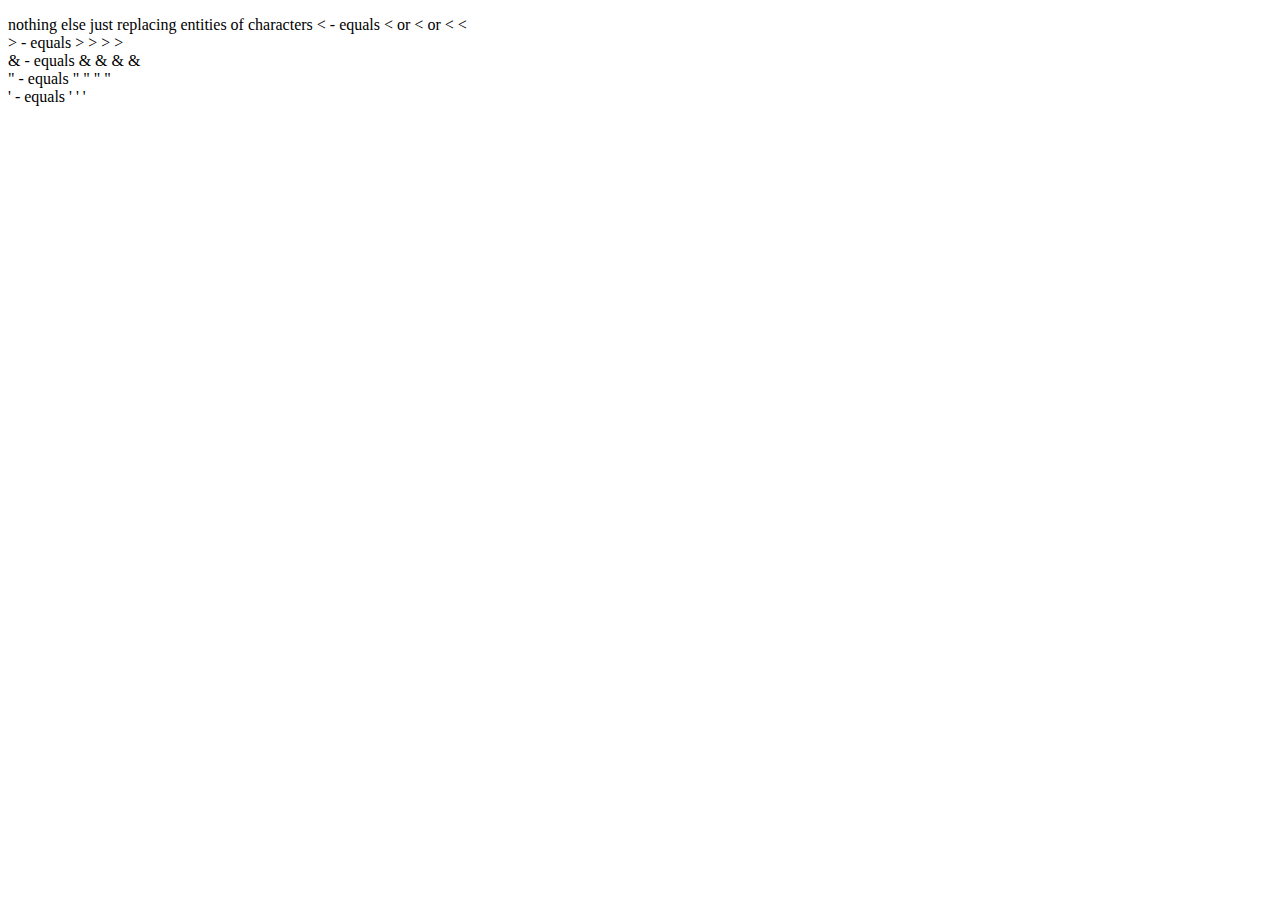
==== index.html @ 6ccf55ca "Merge 484aa06633c2376475cfdda5a27a0fce7435d5e3 into fbbbd41f009e666424d1bd2afeb6328b0f5c35b9" ====
<!DOCTYPE html>
<html lang="en">
<head>
    <meta charset="UTF-8">
    <meta name="viewport" content="width=device-width, initial-scale=1.0">
    <title>Just html Entities!</title>
</head>
<body>
    <p>
        nothing else just replacing entities of characters


        < - equals &lt; or &LT; or &#x0003C; &#60; <br>
        > - equals &gt; &GT; &#x0003E; &#62; <br>
        & - equals &amp; &AMP; &#x00026; &#38; <br>
        " - equals &quot; &QUOT; &#x00022; &#34; <br>
        ' - equals &apos; &#x00027; &#39;

    </p>
</body>
</html>
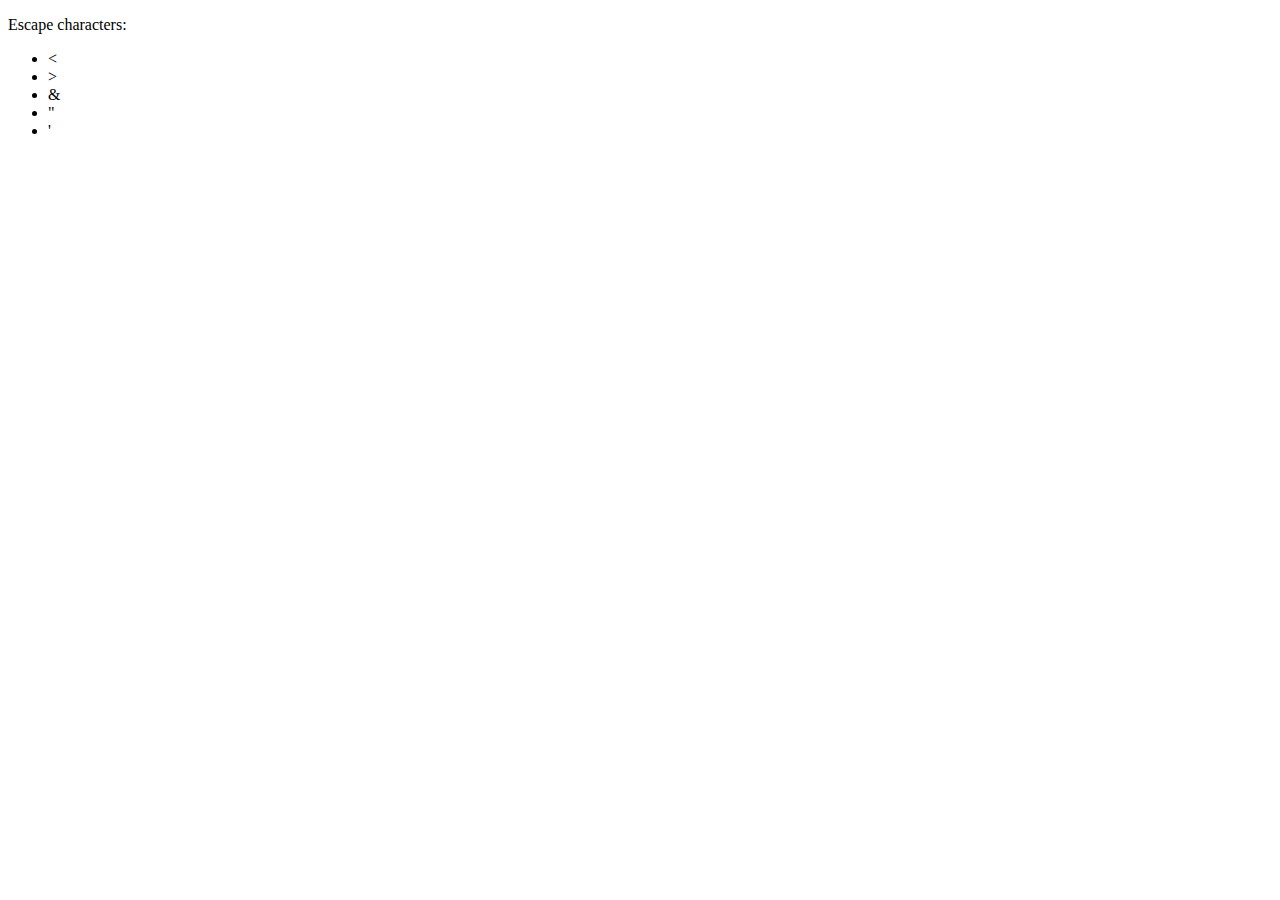
==== commit 36e55c70: "Merge 0bf3de10b69f9c6d85c1d3209eb403c2c2e712ae into fbbbd41f009e666424d1bd2afeb6328b0f5c35b9" ====
--- a/index.html
+++ b/index.html
@@ -3,19 +3,18 @@
 <head>
     <meta charset="UTF-8">
     <meta name="viewport" content="width=device-width, initial-scale=1.0">
-    <title>Just html Entities!</title>
+    <title>Document</title>
 </head>
 <body>
     <p>
-        nothing else just replacing entities of characters
-
-
-        < - equals &lt; or &LT; or &#x0003C; &#60; <br>
-        > - equals &gt; &GT; &#x0003E; &#62; <br>
-        & - equals &amp; &AMP; &#x00026; &#38; <br>
-        " - equals &quot; &QUOT; &#x00022; &#34; <br>
-        ' - equals &apos; &#x00027; &#39;
-
+        Escape characters:
+        <ul>
+            <li>&lt</li>
+            <li>&gt</li>
+            <li>&amp</li>
+            <li>&quot</li>
+            <li>&#x00027</li>
+        </ul>
     </p>
 </body>
 </html>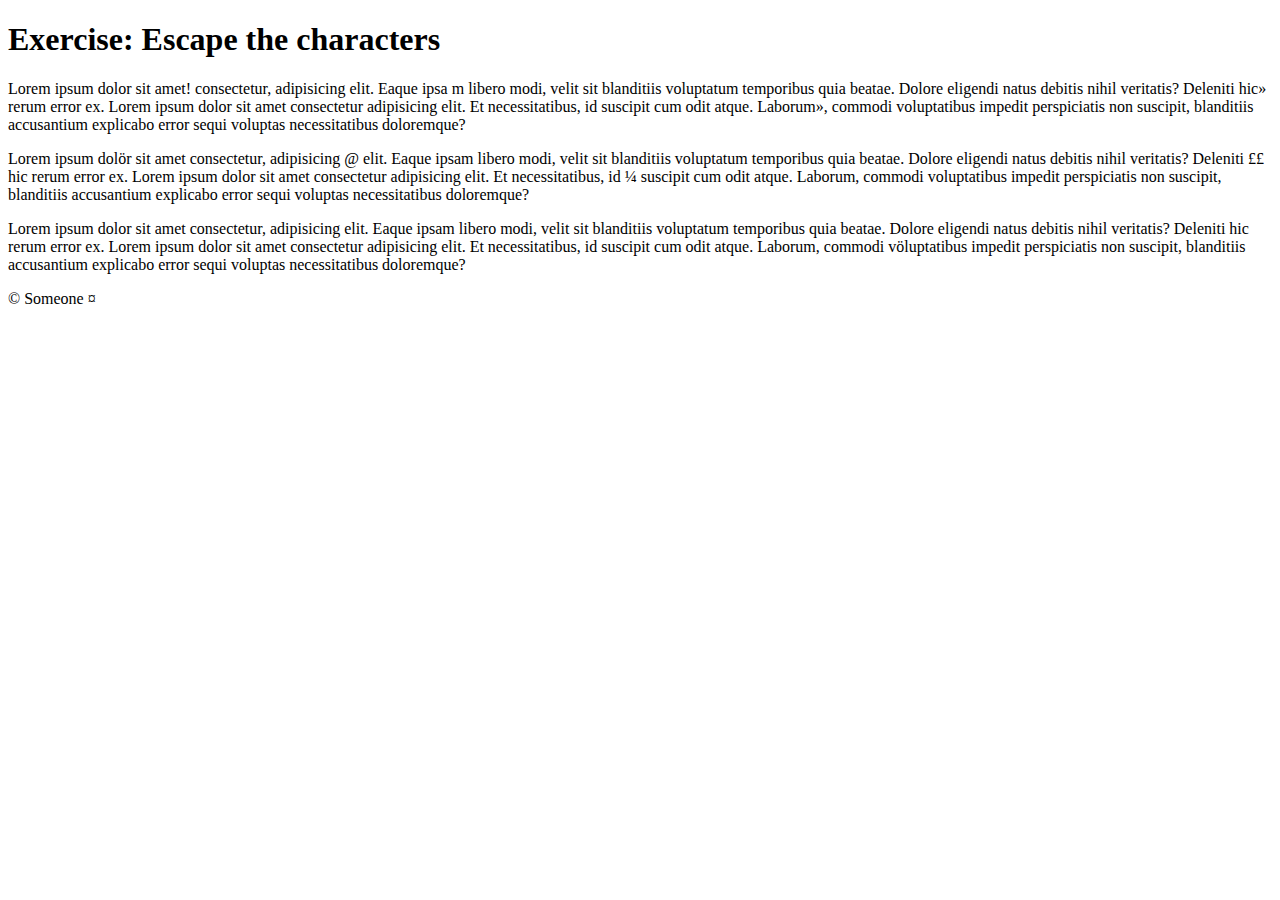
==== commit 5b37b354: "Merge 0957a8c5fa74cc08c498aab2d3399ef24a04a690 into fbbbd41f009e666424d1bd2afeb6328b0f5c35b9" ====
--- a/index.html
+++ b/index.html
@@ -1,20 +1,48 @@
 <!DOCTYPE html>
 <html lang="en">
+
 <head>
     <meta charset="UTF-8">
     <meta name="viewport" content="width=device-width, initial-scale=1.0">
-    <title>Document</title>
+    <link rel="stylesheet" href="/Users/liam/Documents/DCI/HTML/Exercises/UIB-content/style.css">
+    <title>Exercise: Escape the characters</title>
 </head>
+
 <body>
-    <p>
-        Escape characters:
-        <ul>
-            <li>&lt</li>
-            <li>&gt</li>
-            <li>&amp</li>
-            <li>&quot</li>
-            <li>&#x00027</li>
-        </ul>
-    </p>
+    <div id="section1">
+        <h1>Exercise: Escape the characters</h1>
+
+        <p>Lorem ipsum dolor sit amet&excl; consectetur, adipisicing elit. Eaque ipsa   m libero modi, velit sit blanditiis
+            voluptatum temporibus quia beatae. Dolore eligendi natus debitis nihil veritatis? Deleniti hic&raquo; rerum
+            error ex.
+            Lorem ipsum dolor sit amet consectetur adipisicing elit. Et necessitatibus, id suscipit cum odit atque.
+            Laborum&raquo;,
+            commodi voluptatibus impedit perspiciatis non suscipit, blanditiis accusantium explicabo error sequi
+            voluptas
+            necessitatibus doloremque?</p>
+
+        <p>Lorem ipsum dol&ouml;r sit amet consectetur, adipisicing &commat; elit. Eaque ipsam libero modi, velit sit
+            blanditiis
+            voluptatum temporibus quia beatae. Dolore eligendi natus debitis nihil veritatis? Deleniti &pound;&pound;
+            hic rerum error ex.
+            Lorem ipsum dolor sit amet consectetur adipisicing elit. Et necessitatibus, id &frac14; suscipit cum odit
+            atque. Laborum,
+            commodi voluptatibus impedit perspiciatis non suscipit, blanditiis accusantium explicabo error sequi
+            voluptas
+            necessitatibus doloremque?</p>
+
+        <p>Lorem ipsum dolor sit amet consectetur, adipisicing elit. Eaque ipsam libero modi, velit sit blanditiis
+            voluptatum temporibus quia beatae. Dolore eligendi natus debitis nihil veritatis? Deleniti hic rerum error
+            ex.
+            Lorem ipsum dolor sit amet consectetur adipisicing elit. Et necessitatibus, id suscipit cum odit atque.
+            Laborum,
+            commodi v&ouml;luptatibus impedit perspiciatis non suscipit, blanditiis accusantium explicabo error sequi
+            voluptas
+            necessitatibus doloremque?</p>
+
+        &copy; Someone &curren;
+
+    </div>
 </body>
+
 </html>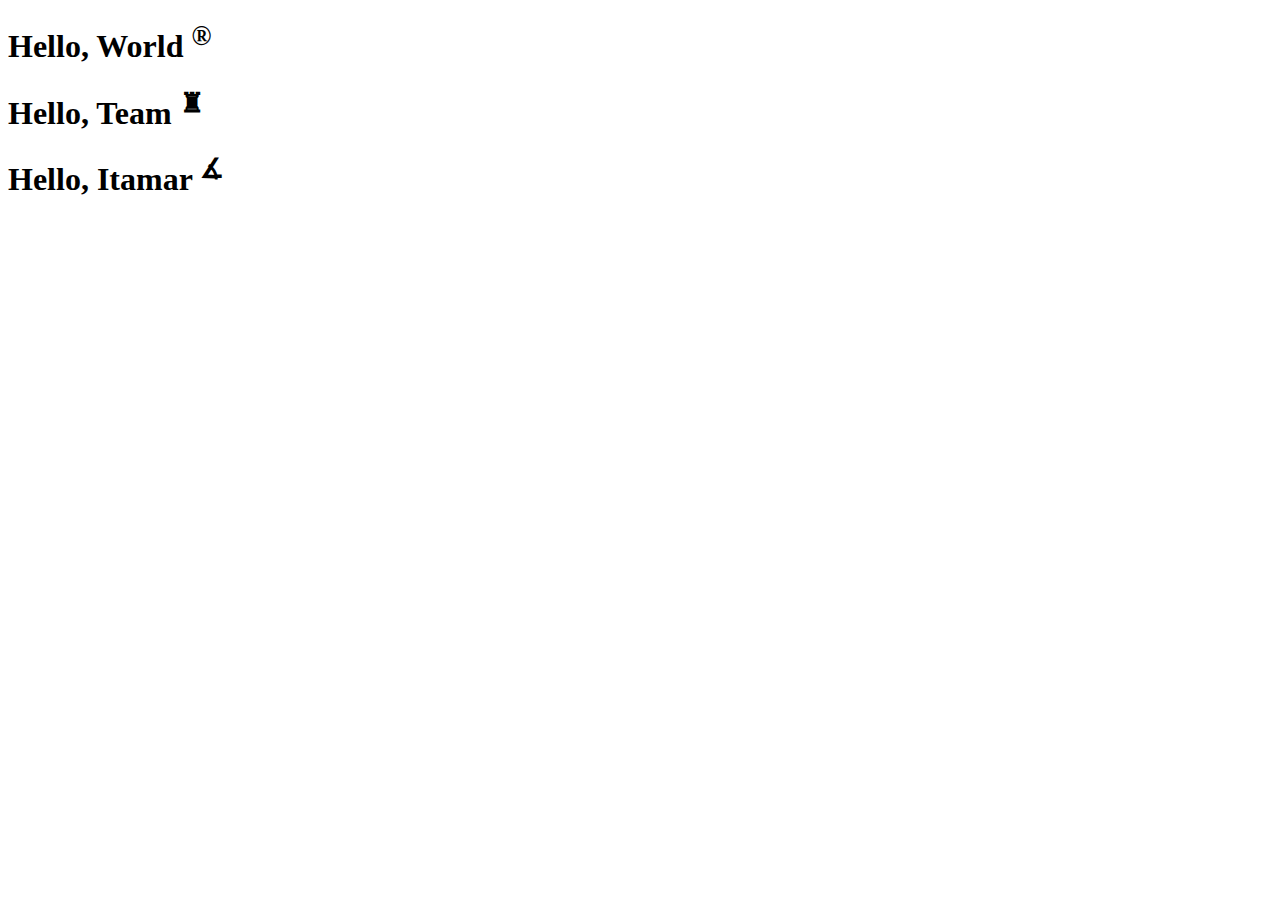
==== commit 12aa671c: "Merge 3deb59a1e42525f6b4aa161c89a1400c214a0b68 into b3fc9548950a07f5f2c80a7cfedf72d6e10e7fcd" ====
--- a/index.html
+++ b/index.html
@@ -1,48 +1,12 @@
 <!DOCTYPE html>
 <html lang="en">
-
-<head>
-    <meta charset="UTF-8">
-    <meta name="viewport" content="width=device-width, initial-scale=1.0">
-    <link rel="stylesheet" href="/Users/liam/Documents/DCI/HTML/Exercises/UIB-content/style.css">
-    <title>Exercise: Escape the characters</title>
-</head>
-
-<body>
-    <div id="section1">
-        <h1>Exercise: Escape the characters</h1>
-
-        <p>Lorem ipsum dolor sit amet&excl; consectetur, adipisicing elit. Eaque ipsa   m libero modi, velit sit blanditiis
-            voluptatum temporibus quia beatae. Dolore eligendi natus debitis nihil veritatis? Deleniti hic&raquo; rerum
-            error ex.
-            Lorem ipsum dolor sit amet consectetur adipisicing elit. Et necessitatibus, id suscipit cum odit atque.
-            Laborum&raquo;,
-            commodi voluptatibus impedit perspiciatis non suscipit, blanditiis accusantium explicabo error sequi
-            voluptas
-            necessitatibus doloremque?</p>
-
-        <p>Lorem ipsum dol&ouml;r sit amet consectetur, adipisicing &commat; elit. Eaque ipsam libero modi, velit sit
-            blanditiis
-            voluptatum temporibus quia beatae. Dolore eligendi natus debitis nihil veritatis? Deleniti &pound;&pound;
-            hic rerum error ex.
-            Lorem ipsum dolor sit amet consectetur adipisicing elit. Et necessitatibus, id &frac14; suscipit cum odit
-            atque. Laborum,
-            commodi voluptatibus impedit perspiciatis non suscipit, blanditiis accusantium explicabo error sequi
-            voluptas
-            necessitatibus doloremque?</p>
-
-        <p>Lorem ipsum dolor sit amet consectetur, adipisicing elit. Eaque ipsam libero modi, velit sit blanditiis
-            voluptatum temporibus quia beatae. Dolore eligendi natus debitis nihil veritatis? Deleniti hic rerum error
-            ex.
-            Lorem ipsum dolor sit amet consectetur adipisicing elit. Et necessitatibus, id suscipit cum odit atque.
-            Laborum,
-            commodi v&ouml;luptatibus impedit perspiciatis non suscipit, blanditiis accusantium explicabo error sequi
-            voluptas
-            necessitatibus doloremque?</p>
-
-        &copy; Someone &curren;
-
-    </div>
-</body>
-
-</html>+  <head>
+    <meta charset="UTF-8" />
+    <title>Exercise: Comments and Attributes</title>
+  </head>
+  <body translate="no">
+    <h1>Hello, World <sup>&#174;</sup></h1>
+    <h1>Hello, Team <sup>&#9820;</sup></h1>
+    <h1>Hello, Itamar <sup>&#8737;</sup></h1>
+  </body>
+</html>
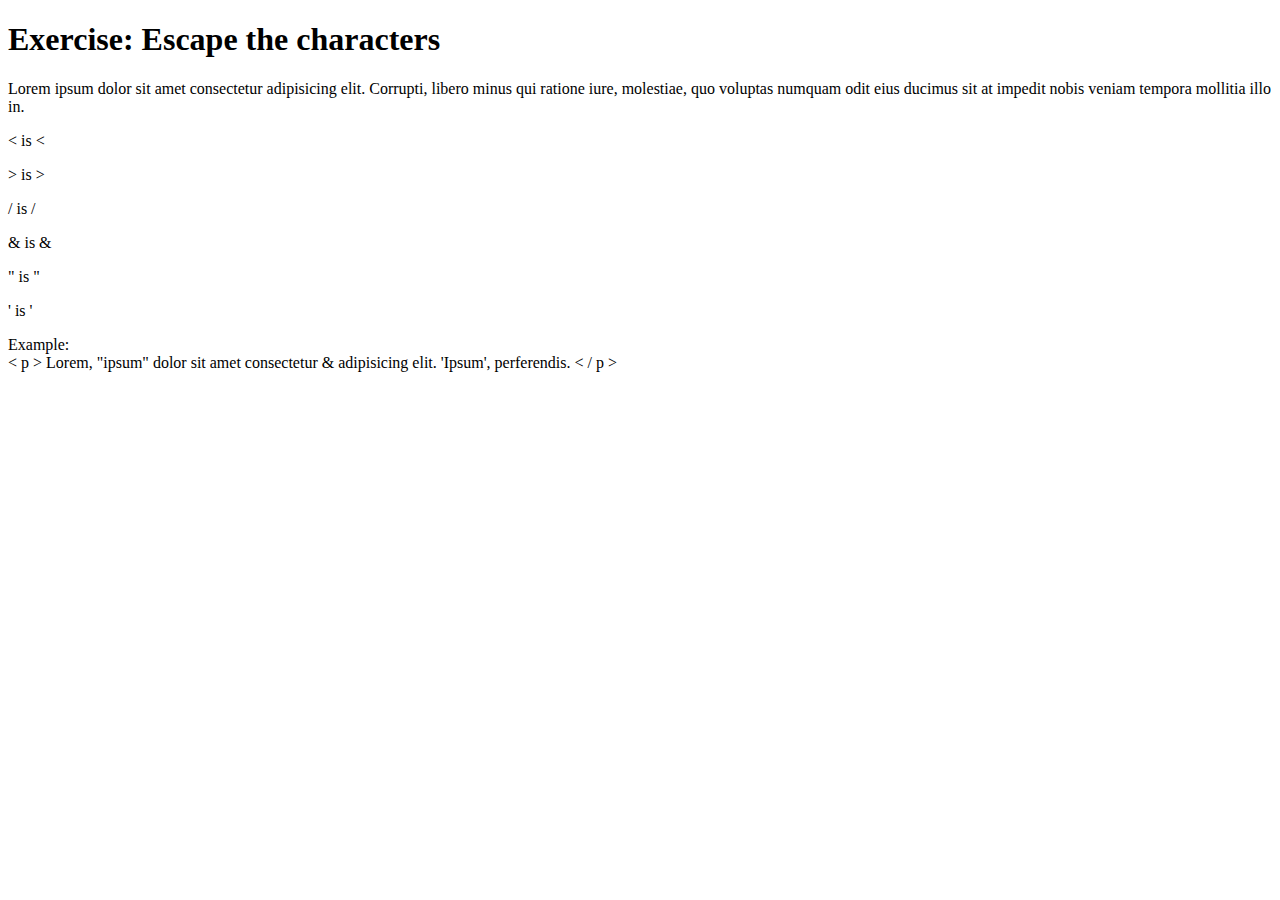
==== commit c22372c0: "used character entities" ====
--- a/index.html
+++ b/index.html
@@ -2,11 +2,28 @@
 <html lang="en">
   <head>
     <meta charset="UTF-8" />
-    <title>Exercise: Comments and Attributes</title>
+    <title>Exercise: Escape the characters</title>
   </head>
-  <body translate="no">
-    <h1>Hello, World <sup>&#174;</sup></h1>
-    <h1>Hello, Team <sup>&#9820;</sup></h1>
-    <h1>Hello, Itamar <sup>&#8737;</sup></h1>
+
+  <body>
+
+    <h1>Exercise: Escape the characters</h1>
+
+    <p>Lorem ipsum dolor sit amet consectetur adipisicing elit. Corrupti, libero minus qui ratione iure, molestiae, quo voluptas numquam odit eius ducimus sit at impedit nobis veniam tempora mollitia illo in.</p>
+    
+    <p> < is &LT;  </p>
+    <p> > is &GT;  </p>
+    <p> / is &sol; </p>
+    <p> & is &amp; </p>
+    <p> " is &quot;  </p>
+    <p> ' is &apos;  </p>
+
+    <p>Example:
+    <br>
+       
+    &LT; p &GT; Lorem, &quot;ipsum&quot; dolor sit amet consectetur &amp; adipisicing elit. &apos;Ipsum&apos;, perferendis. &LT; &sol; p &GT;
+
+    </p>
+
   </body>
 </html>
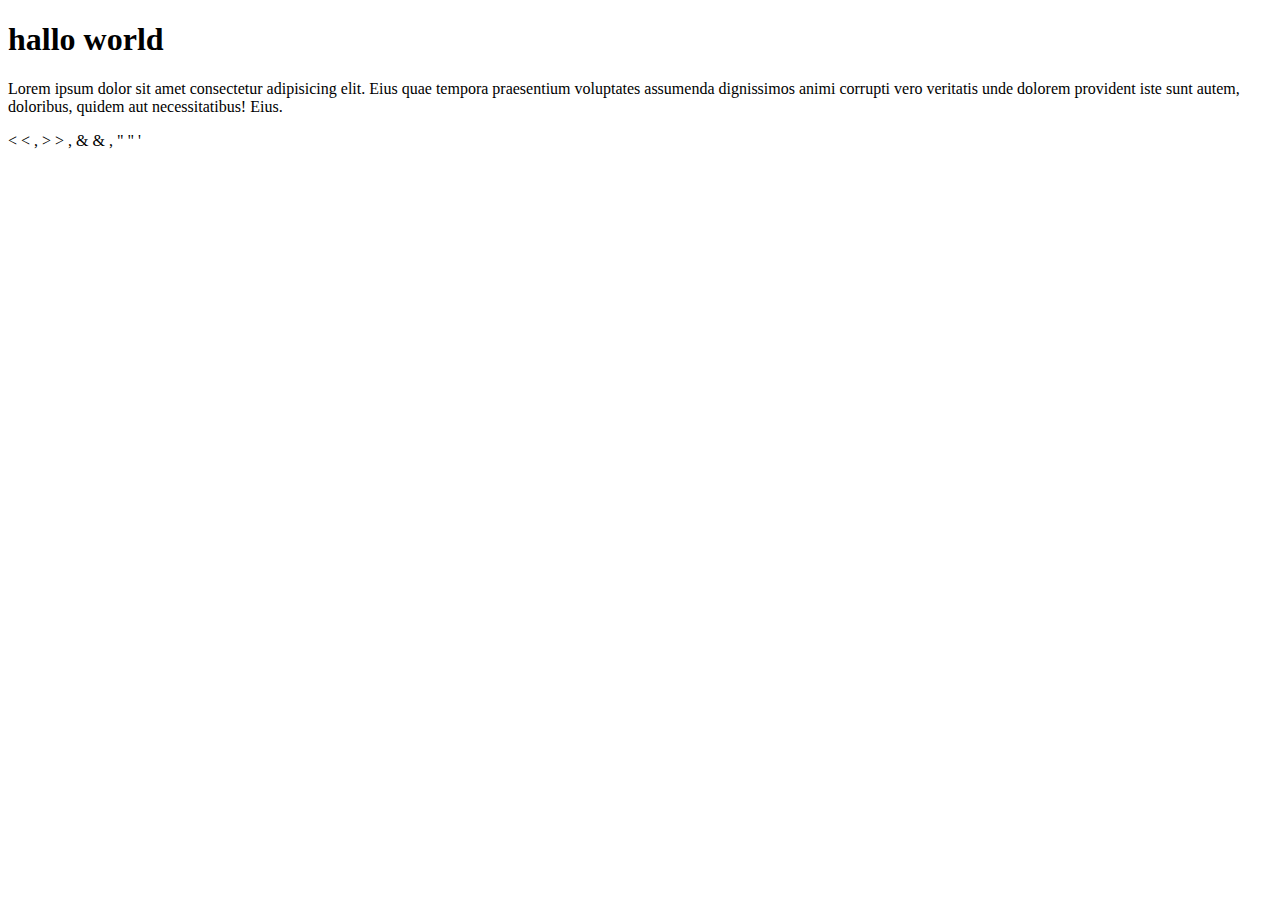
==== commit 1f82522f: "done" ====
--- a/index.html
+++ b/index.html
@@ -1,29 +1,34 @@
 <!DOCTYPE html>
 <html lang="en">
-  <head>
-    <meta charset="UTF-8" />
-    <title>Exercise: Escape the characters</title>
-  </head>
 
-  <body>
+<head>
+    <meta charset="UTF-8">
+    <meta name="viewport" content="width=device-width, initial-scale=1.0">
+    <title>Document</title>
+</head>
 
-    <h1>Exercise: Escape the characters</h1>
+<body>
+    <h1>hallo world
 
-    <p>Lorem ipsum dolor sit amet consectetur adipisicing elit. Corrupti, libero minus qui ratione iure, molestiae, quo voluptas numquam odit eius ducimus sit at impedit nobis veniam tempora mollitia illo in.</p>
+    </h1>
+
+    <p>
+        Lorem ipsum dolor sit amet consectetur adipisicing elit. Eius quae tempora praesentium voluptates assumenda
+        dignissimos animi corrupti vero veritatis unde dolorem provident iste sunt autem, doloribus, quidem aut
+        necessitatibus! Eius.
+        <p> 
+            &lt; &LT; &comma;
+            &gt; &GT;
+            &comma;
+            &amp; &AMP;
+    &comma;
+    &quot; &QUOT;
     
-    <p> < is &LT;  </p>
-    <p> > is &GT;  </p>
-    <p> / is &sol; </p>
-    <p> & is &amp; </p>
-    <p> " is &quot;  </p>
-    <p> ' is &apos;  </p>
+    &apos;
 
-    <p>Example:
-    <br>
-       
-    &LT; p &GT; Lorem, &quot;ipsum&quot; dolor sit amet consectetur &amp; adipisicing elit. &apos;Ipsum&apos;, perferendis. &LT; &sol; p &GT;
+            
+        </p>
+    </p>
+</body>
 
-    </p>
-
-  </body>
-</html>
+</html>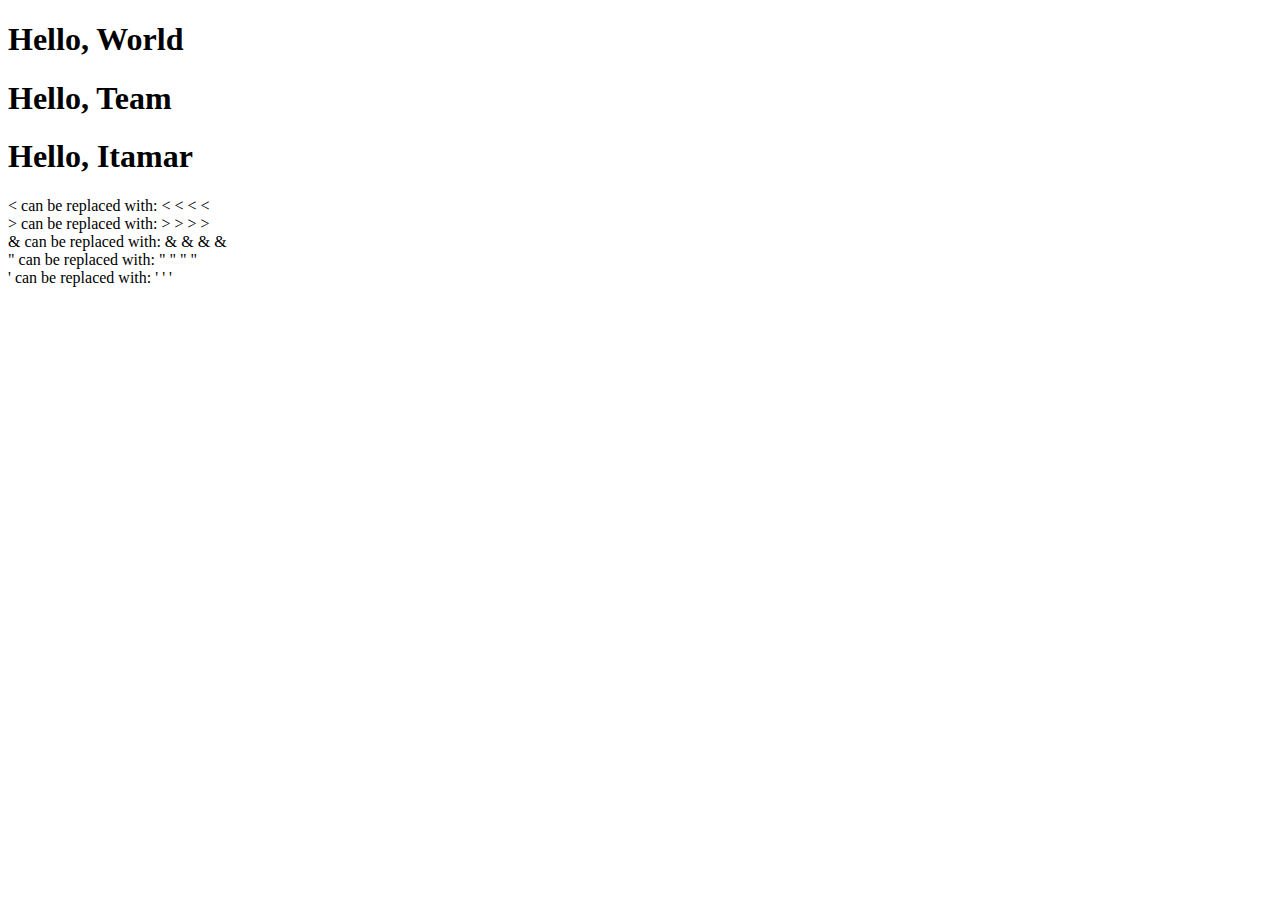
==== commit 19487d50: "this is done" ====
--- a/index.html
+++ b/index.html
@@ -1,34 +1,33 @@
 <!DOCTYPE html>
 <html lang="en">
-
-<head>
-    <meta charset="UTF-8">
-    <meta name="viewport" content="width=device-width, initial-scale=1.0">
-    <title>Document</title>
-</head>
-
-<body>
-    <h1>hallo world
-
-    </h1>
+  <head>
+    <meta charset="UTF-8" />
+    <title>Exercise: Comments and Attributes</title>
+  </head>
+  <body translate="no">
+    <h1>Hello, World</h1>
+    <h1>Hello, Team</h1>
+    <h1>Hello, Itamar</h1>
 
     <p>
-        Lorem ipsum dolor sit amet consectetur adipisicing elit. Eius quae tempora praesentium voluptates assumenda
-        dignissimos animi corrupti vero veritatis unde dolorem provident iste sunt autem, doloribus, quidem aut
-        necessitatibus! Eius.
-        <p> 
-            &lt; &LT; &comma;
-            &gt; &GT;
-            &comma;
-            &amp; &AMP;
-    &comma;
-    &quot; &QUOT;
-    
-    &apos;
-
-            
-        </p>
+      < can be replaced with: &lt; &LT;	&#x0003C;
+      &#60;
+      <br>
+      > can be replaced with: &gt; &GT;
+      &#x0003E;
+      &#62;
+      <br>
+      & can be replaced with: &amp; &AMP;
+      &#x00026;
+      &#38;
+      <br>
+      " can be replaced with: &quot; &QUOT;
+      &#x00022;
+      &#34;
+      <br>
+      ' can be replaced with: &apos;
+      &#x00027;
+      &#39;
     </p>
-</body>
-
-</html>+  </body>
+</html>
